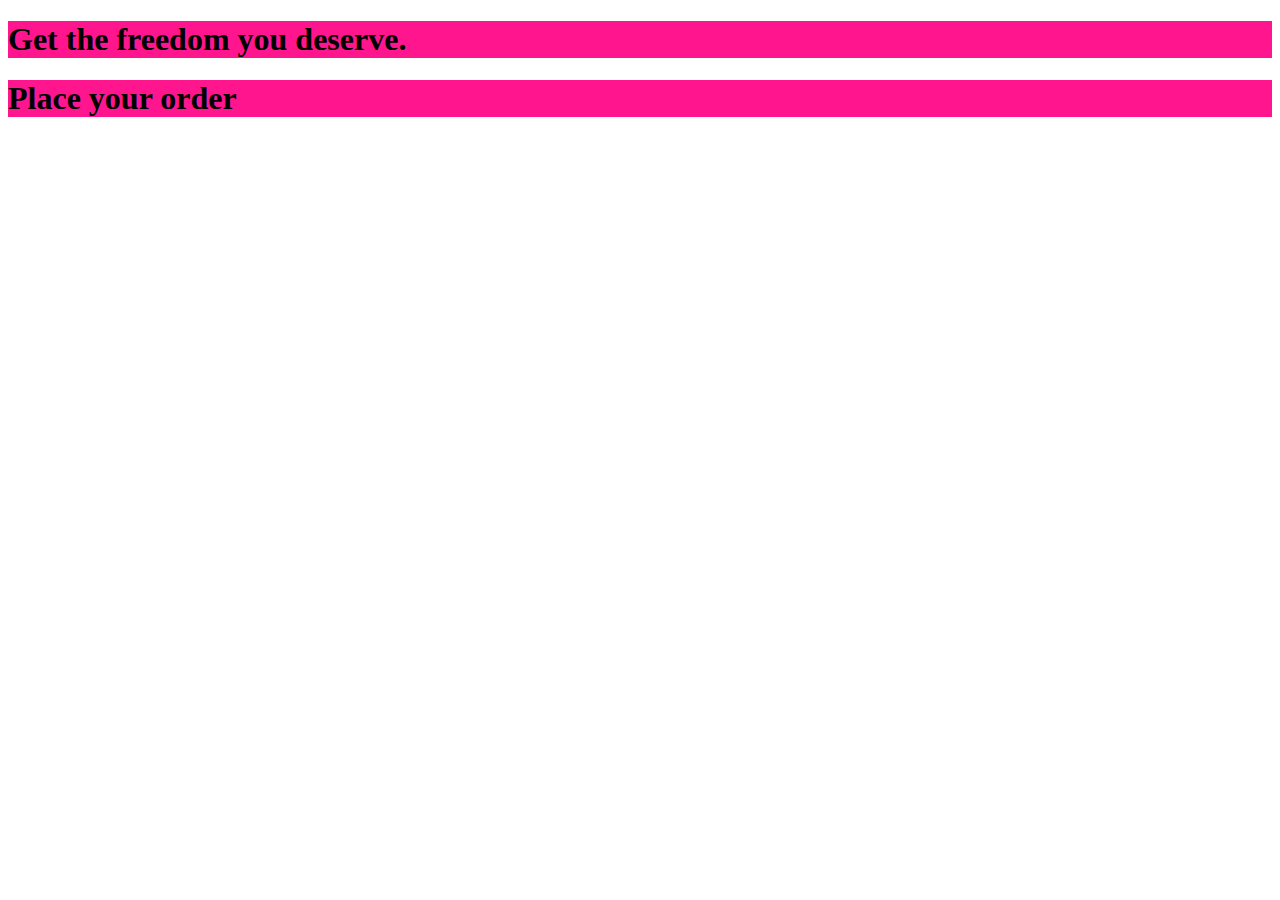
==== lec2/index1.html @ 04cae71b "completed inline style,style tag and external style css" ====
<!DOCTYPE html>
<html lang="en">

<head>
    <meta charset="UTF-8">
    <meta http-equiv="X-UA-Compatible" content="ie=edge">
    <title>uHost</title>
    <link rel="shortcut icon" href="favicon.png">
   <link rel="stylesheet" href="main.css">
</head>

<body>
    <main>
        <section >
            <h1>Get the freedom you deserve.</h1>
        </section>
        <section >
            <h1>Place your order</h1>
        </section>
    </main>
</body>

</html>
---- lec2/main.css ----
section {
  background: #ff168f;
}
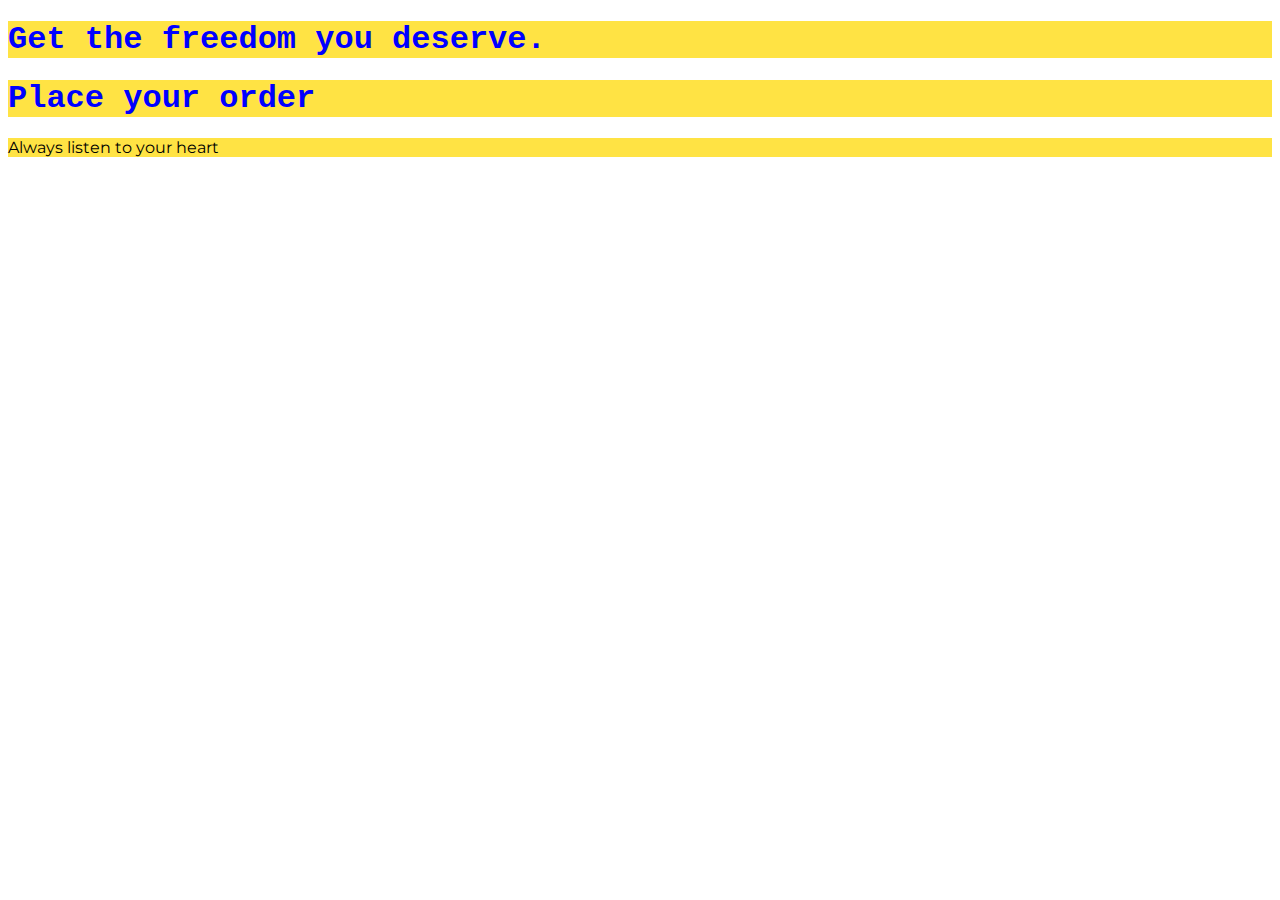
==== commit 4053a6d5: "Selectors and specificity" ====
--- a/lec2/index1.html
+++ b/lec2/index1.html
@@ -1,23 +1,35 @@
 <!DOCTYPE html>
 <html lang="en">
+  <head>
+    <meta charset="UTF-8" />
+    <meta http-equiv="X-UA-Compatible" content="ie=edge" />
+    <title>uHost</title>
+    <link rel="shortcut icon" href="favicon.png" />
+    <link rel="preconnect" href="https://fonts.gstatic.com" />
+    <link
+      href="https://fonts.googleapis.com/css2?family=Anton&display=swap"
+      rel="stylesheet"
+    />
+    <link rel="preconnect" href="https://fonts.gstatic.com" />
+    <link
+      href="https://fonts.googleapis.com/css2?family=Montserrat:ital,wght@1,700&display=swap"
+      rel="stylesheet"
+    />
+    <link rel="stylesheet" href="main.css" />
+  </head>
 
-<head>
-    <meta charset="UTF-8">
-    <meta http-equiv="X-UA-Compatible" content="ie=edge">
-    <title>uHost</title>
-    <link rel="shortcut icon" href="favicon.png">
-   <link rel="stylesheet" href="main.css">
-</head>
+  <body>
+    <main>
+      <section id="product-overview">
+        <h1 class="section-title">Get the freedom you deserve.</h1>
+      </section>
+      <section>
+        <h1 class="section-title">Place your order</h1>
+      </section>
 
-<body>
-    <main>
-        <section >
-            <h1>Get the freedom you deserve.</h1>
-        </section>
-        <section >
-            <h1>Place your order</h1>
-        </section>
+      <section class="section">
+        <p>Always listen to your heart</p>
+      </section>
     </main>
-</body>
-
-</html>+  </body>
+</html>
--- a/lec2/main.css
+++ b/lec2/main.css
@@ -1,3 +1,21 @@
+body{
+  font-family: 'Montserrat', sans-serif;
+  /* It has lowest specificity */
+}
+
 section {
-  background: #ff168f;
+  background: #ffe344;
 }
+
+.section-title {
+  color: blue;
+}
+
+h1 {
+  color: white;
+  font-family: "Anton", sans-serif;
+}
+
+h1 {
+  font-family: 'Courier New', Courier, monospace;
+}
